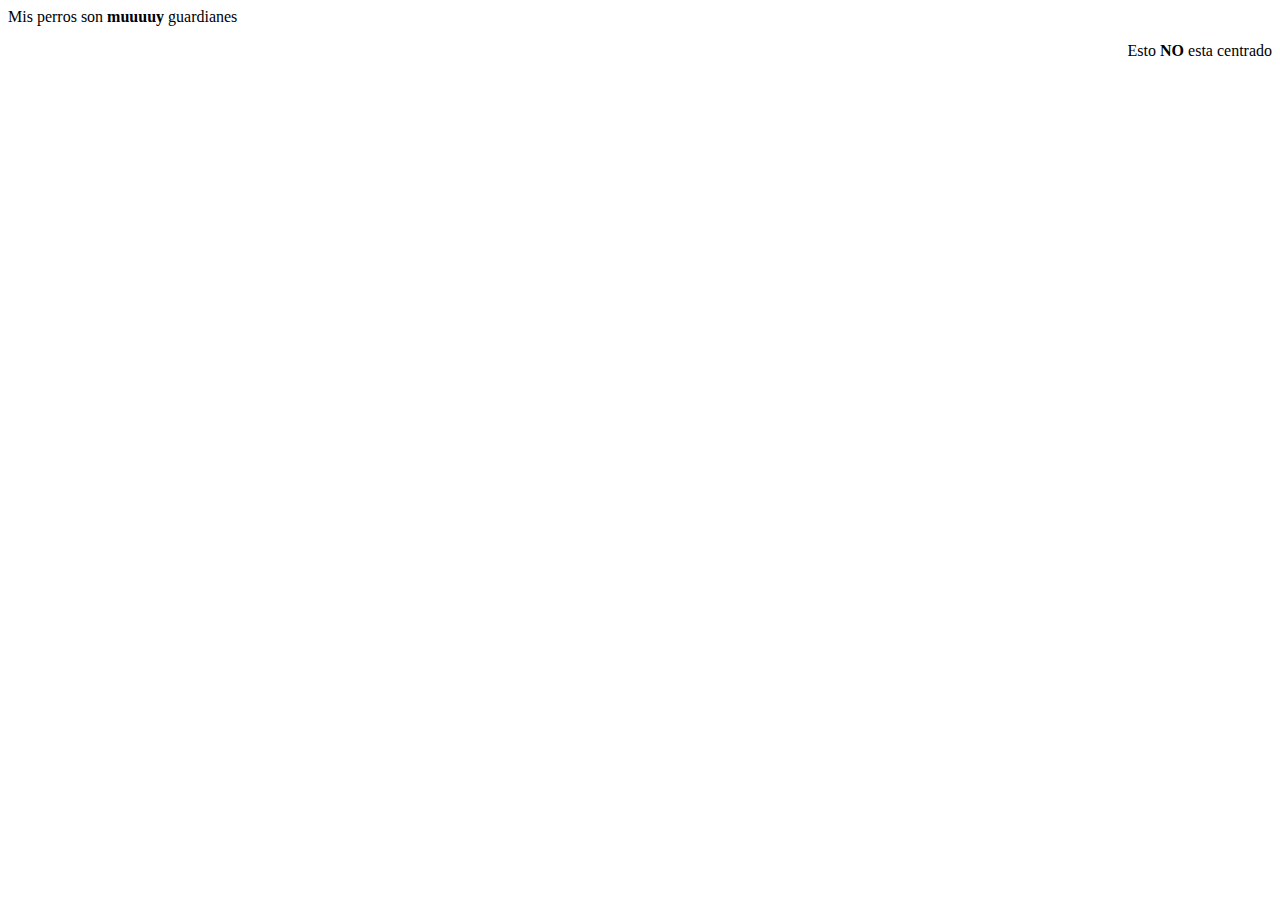
==== PruebasDeAvance.html @ 4ce0122c "HTML de prueba para ver avances" ====
<p>Mis perros son <strong>muuuuy</strong> guardianes</p>
<!-- estas etiquetas sirven para emitir comentarios dentro del código a modo de ayuda, guía o referencia-->
<head>
    <title>Align attribute example</title>
</head>
<body>
    <p align = "right">Esto <strong> NO </strong>esta centrado</p>
</body>
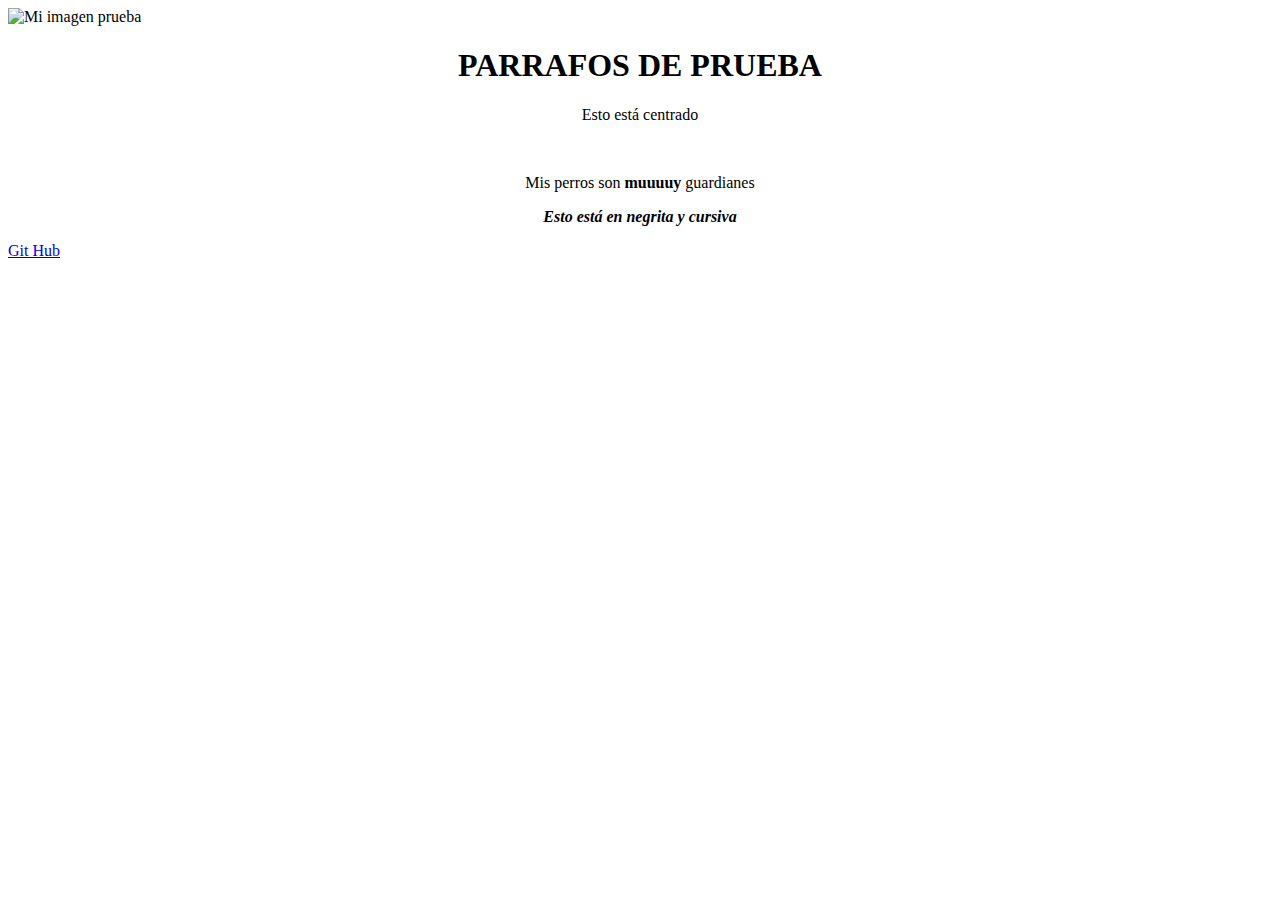
==== commit 1c4ef951: "Avances del 11-08" ====
--- a/PruebasDeAvance.html
+++ b/PruebasDeAvance.html
@@ -1,8 +1,24 @@
-<p>Mis perros son <strong>muuuuy</strong> guardianes</p>
+<!DOCTYPE html>
+<html>    
 <!-- estas etiquetas sirven para emitir comentarios dentro del código a modo de ayuda, guía o referencia-->
+<meta charset="utf-8">
 <head>
-    <title>Align attribute example</title>
+    <title>Pruebas de avance</title>
 </head>
+
 <body>
-    <p align = "right">Esto <strong> NO </strong>esta centrado</p>
-</body>+    <img src="C:\Gonza\MIO\Mi foto 2.png" alt="Mi imagen prueba">
+    <h1 align="center">PARRAFOS DE PRUEBA</h1>
+    <p align = "center">Esto está centrado</p>
+    <br>
+    <p align="center">Mis perros son <strong>muuuuy</strong> guardianes</p>
+    <li>
+        <b>
+            <i>
+                <p align="center">Esto está en <em> negrita </em>y cursiva</p>
+            </i>
+        </b>
+    </li>
+    <a href="https://github.com/Gonza1985/PorfolioFrontend.git">Git Hub</a>
+</body>
+</html>